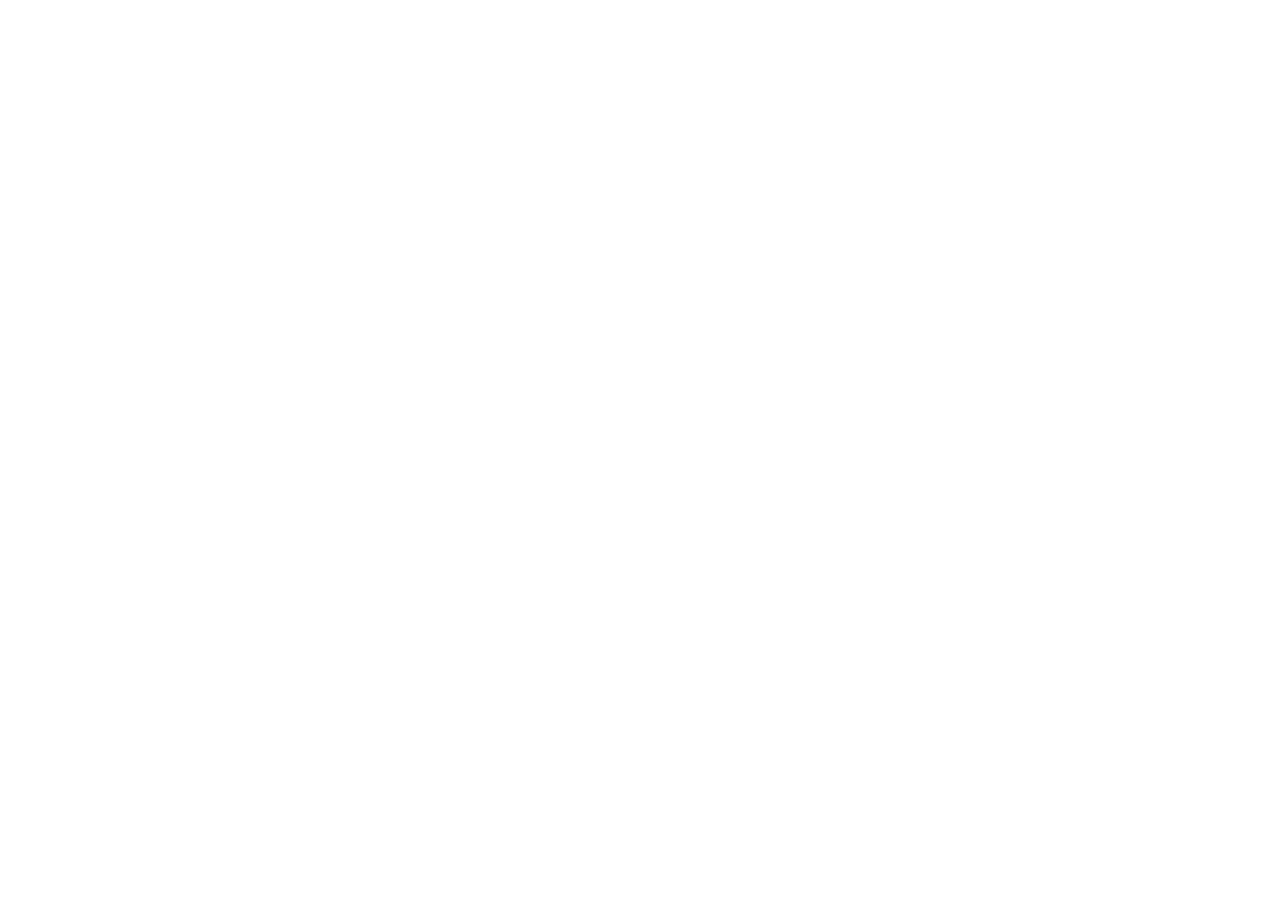
==== index.html @ 7feb65e1 "index.html file" ====
<!DOCTYPE html>
<html lang="en">
<head>
    <meta charset="UTF-8">
    <meta http-equiv="X-UA-Compatible" content="IE=edge">
    <meta name="viewport" content="width=device-width, initial-scale=1.0">
    <title>Grid Website</title>
</head>
<body>
    
</body>
</html>
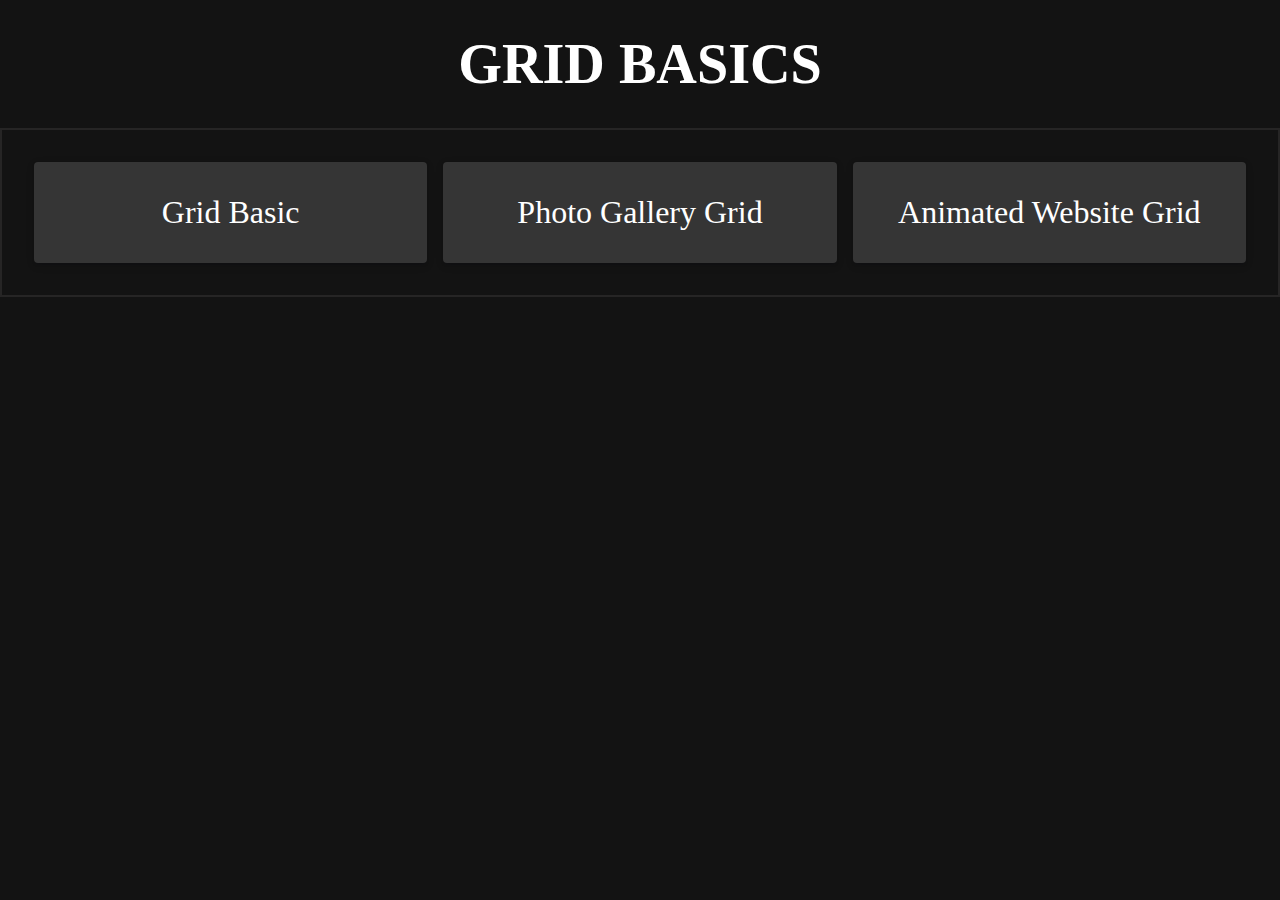
==== commit 72affd70: "removed images and styled my index.html file" ====
--- a/index.html
+++ b/index.html
@@ -5,8 +5,26 @@
     <meta http-equiv="X-UA-Compatible" content="IE=edge">
     <meta name="viewport" content="width=device-width, initial-scale=1.0">
     <title>Grid Website</title>
+    <style>
+        @import url('./basic.css');
+        @import url('./style.css');
+    </style>
 </head>
 <body>
-    
+    <h3 class="heading">
+            Grid basics
+        </h3>
+    <div class="card-box">
+        
+        <div class="card">
+            <a href="./basic-grid.html"><p>Grid Basic</p></a>
+        </div>
+        <div class="card">
+            <a href="./photo-grid.html"><p>Photo Gallery Grid</p></a>
+        </div>
+        <div class="card">
+            <a href="./basic-grid.html"><p>Animated Website Grid</p></a>
+        </div>
+    </div>
 </body>
 </html>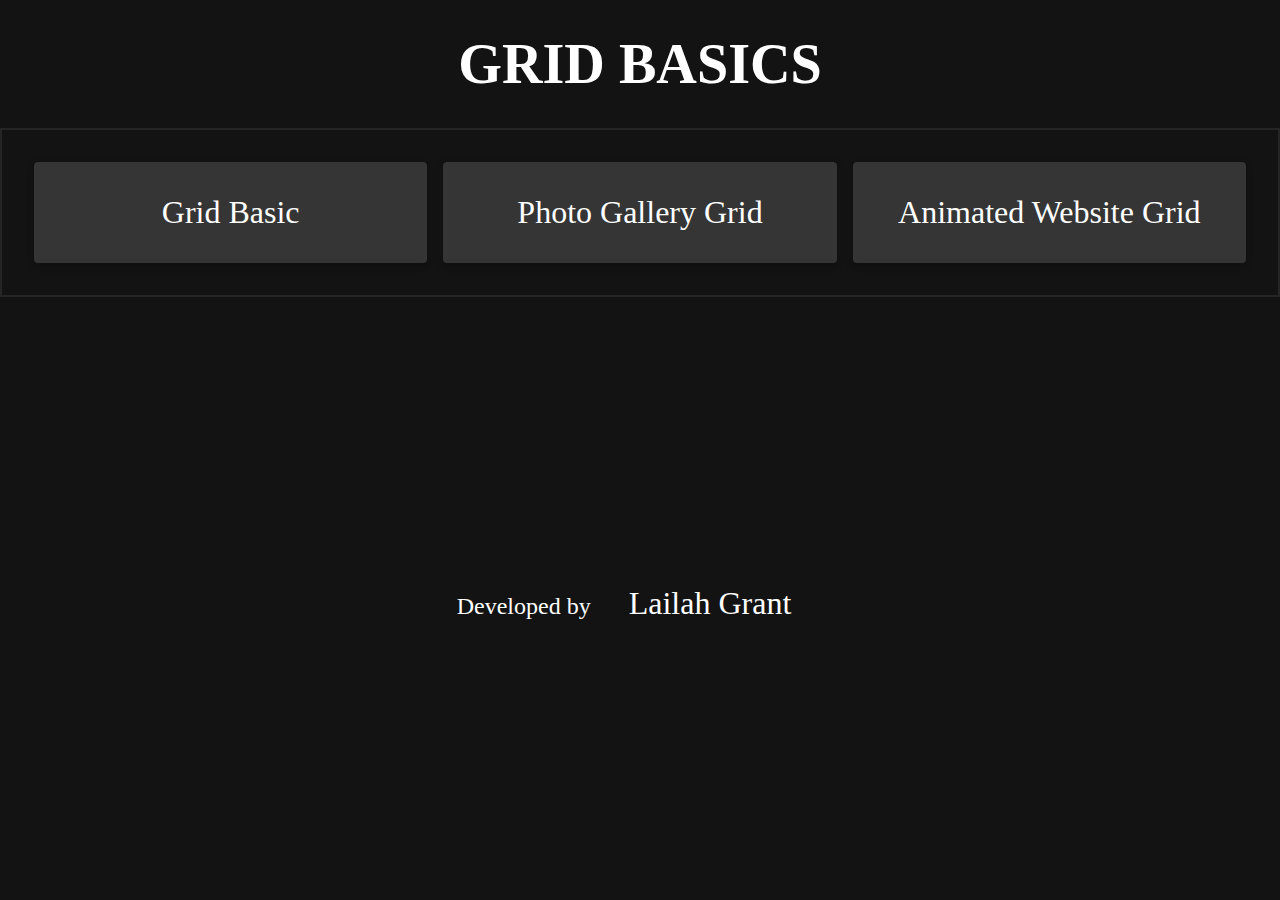
==== commit 6c72359a: "animated website" ====
--- a/index.html
+++ b/index.html
@@ -26,5 +26,7 @@
             <a href="./basic-grid.html"><p>Animated Website Grid</p></a>
         </div>
     </div>
+
+    <p class="develop">Developed by <a href="">Lailah Grant</a> </p>
 </body>
 </html>